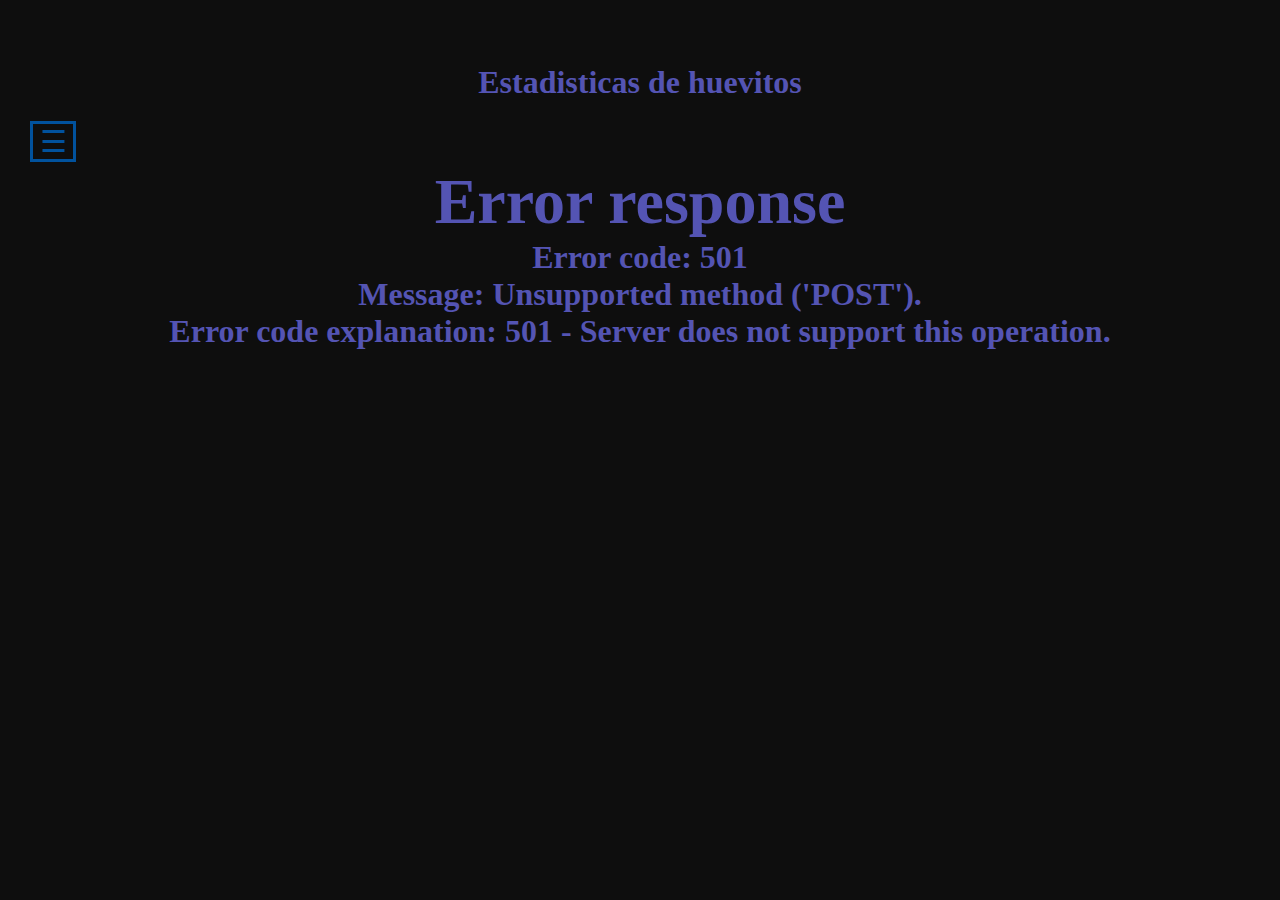
==== estadisticas.html @ 2b8bfd15 "Posicionamiento correcto sidebar" ====
<!DOCTYPE html>
<html>
  <head>
    <meta charset="utf-8" />
    <title>Estadisticas Huevito</title>
    <meta name="viewport" content="width=device-width, initial-scale=1" />
    <link rel="stylesheet" type="text/css" media="screen" href="estadisticas.css" />
  </head>
  <body>
    <h1>Estadisticas de huevitos</h1>
    <div id="sidebar">
      <div class="toggle-btn">
        <span>&#9776</span>
      </div>
      <ul>
        <!--
        <li>
          <img src="imagenes/signo-de-menos.png" alt="Logo Fazt" class="logo">
        </li> -->
        <li><a href="index.html">Principal</a></li>
        <li><a href="estadisticas.html">Ranking</a></li>
        <li>Frikadas</li>
      </ul>
    </div>
    <script src="main.js"></script>
    <p id="capa"></p>
    <script src="./esta.js"></script>

    <form></form>
  </body>
</html>
---- estadisticas.css ----
h1 {
  color: rgb(84, 84, 179);
  text-align: center;
  margin-top: 5%;
}

html {
  background-color: rgb(14, 14, 14);
}

* {
  margin: 0px;
  padding: 0px;
}

#sidebar {
  position: fixed;
  width: 200px;
  height: 100%;
  background: #151719;
  left: -200px;
  transition: all 500ms linear;
}

#sidebar.active {
  left: 0px;
}

#sidebar ul li {
  margin-bottom: 25px;
  color: rgba(230, 230, 230, 0.9);
  list-style: none;
  padding: 15px 10px;
  border: 3px solid rgb(26, 3, 175);
  text-align: center;
}

.logo {
  border-radius: 50%;
  display: block;
  margin: 0 auto;
}

#sidebar .toggle-btn {
  position: absolute;
  left: 230px;
  top: 20px;
  cursor: pointer;
}

#sidebar .toggle-btn span {
  display: block;
  width: 40px;
  text-align: center;
  font-size: 30px;
  border: 3px solid rgba(0, 93, 180, 0.867);
  color: rgba(0, 93, 180, 0.867);
}
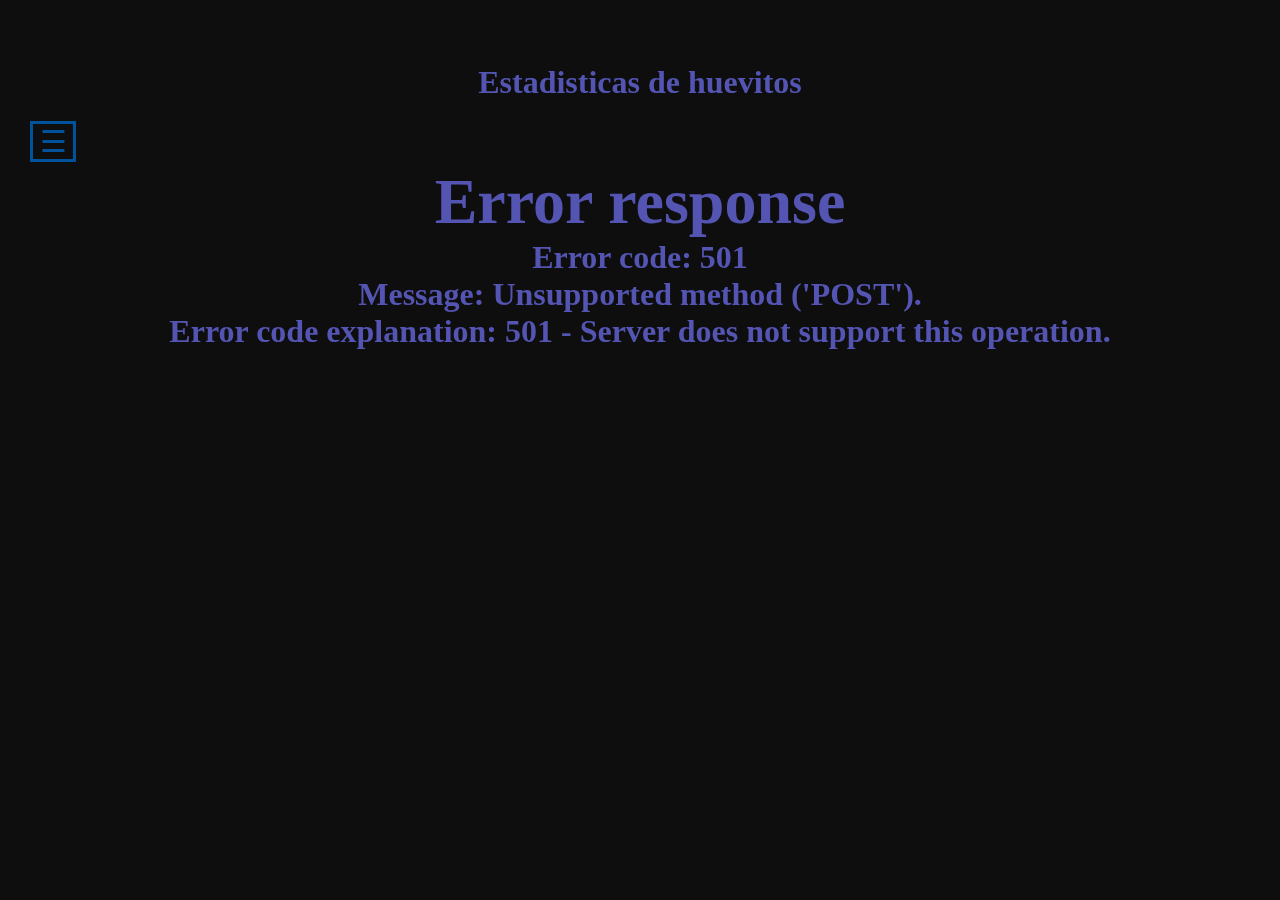
==== commit a0fde6bc: "Fondo en movimiento" ====
--- a/estadisticas.html
+++ b/estadisticas.html
@@ -5,6 +5,9 @@
     <title>Estadisticas Huevito</title>
     <meta name="viewport" content="width=device-width, initial-scale=1" />
     <link rel="stylesheet" type="text/css" media="screen" href="estadisticas.css" />
+    <video id="video" width="360" height="450" autoplay muted loop>
+      <source src="Videos\Hexagono.mp4" type="video/mp4" />
+    </video>
   </head>
   <body>
     <h1>Estadisticas de huevitos</h1>
@@ -13,16 +16,15 @@
         <span>&#9776</span>
       </div>
       <ul>
-        <!--
-        <li>
-          <img src="imagenes/signo-de-menos.png" alt="Logo Fazt" class="logo">
-        </li> -->
+        
+        <li id="li_logo">
+        <!--  <img src="imagenes/AmongFrito.jpeg" alt="Logo Fazt" class="logo">-->
+        </li> 
         <li><a href="index.html">Principal</a></li>
         <li><a href="estadisticas.html">Ranking</a></li>
         <li>Frikadas</li>
       </ul>
     </div>
-    <script src="main.js"></script>
     <p id="capa"></p>
     <script src="./esta.js"></script>
 
--- a/estadisticas.css
+++ b/estadisticas.css
@@ -13,11 +13,24 @@
   padding: 0px;
 }
 
+video {
+    min-width: 100%;
+    min-height: 100%;
+    width: auto;
+    height: auto;
+    position: fixed;
+    top: 50%;
+    left: 50%;
+    transform: translateX(-50%) translateY(-50%);
+    z-index: -100;
+    background-size: cover;
+  }
+  
 #sidebar {
   position: fixed;
   width: 200px;
   height: 100%;
-  background: #151719;
+  background: #151719b9;
   left: -200px;
   transition: all 500ms linear;
 }
@@ -56,3 +69,21 @@
   border: 3px solid rgba(0, 93, 180, 0.867);
   color: rgba(0, 93, 180, 0.867);
 }
+
+#li_logo{
+    background: url("imagenes/AmongFrito.jpeg");
+    background-repeat: no-repeat;
+    background-position: center;
+    height: 100px;
+    width: 87%;
+    background-size: cover;
+}
+
+a {
+    color: white;
+    text-decoration: none;
+}
+
+a:hover{
+    color: aqua;
+}
